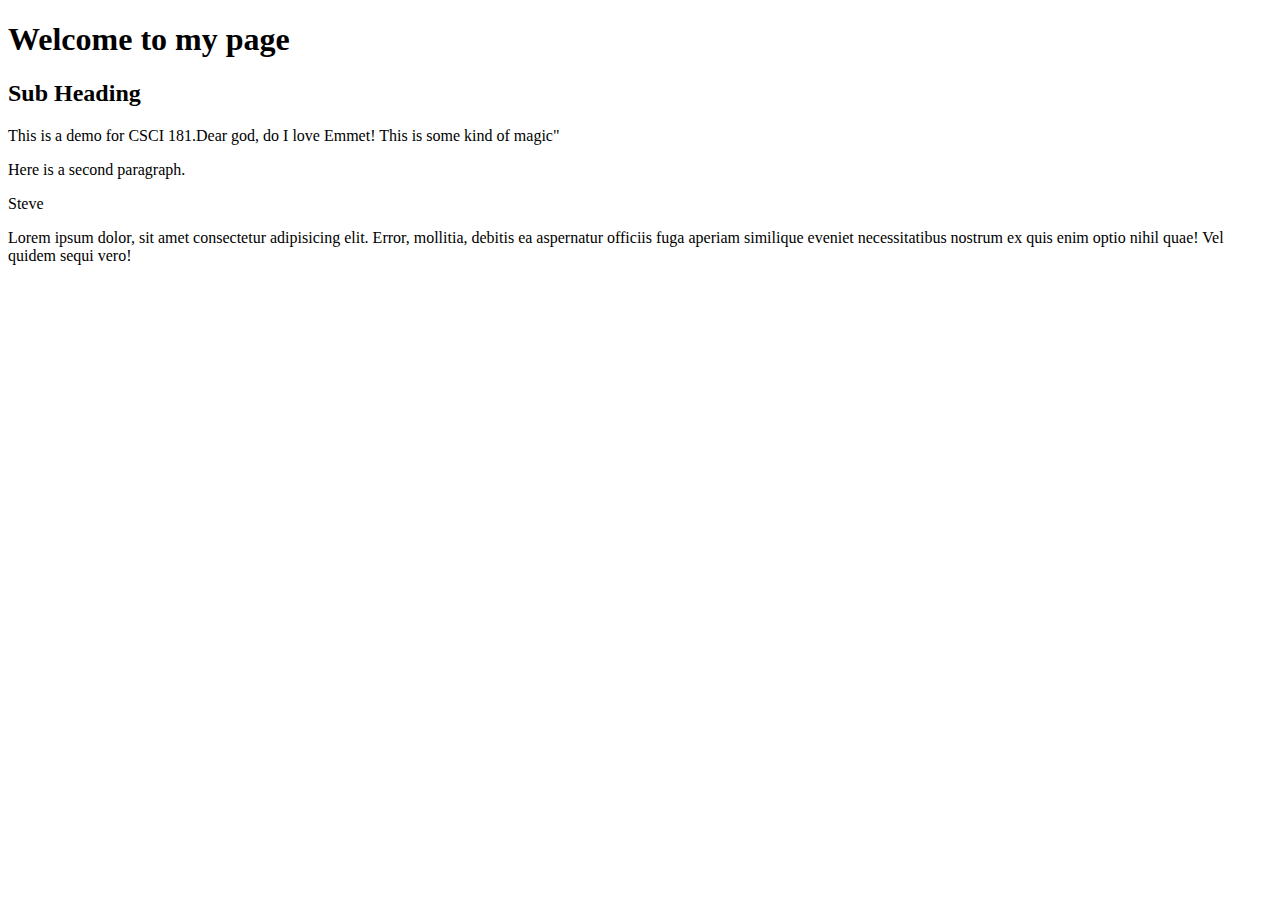
==== index.html @ 6b1b07e1 "added index" ====
<!DOCTYPE html>
<html lang="en">
<head>
    <meta charset="UTF-8">
    <meta http-equiv="X-UA-Compatible" content="IE=edge">
    <meta name="viewport" content="width=device-width, initial-scale=1.0">
    <title>Steve's Page</title>
</head>
<body>
    <h1>Welcome to my page</h1>
    <h2>Sub Heading</h2>
    <p>This is a demo for CSCI 181.Dear god, do I love Emmet! 
        This is some kind of magic"</p>
        <p>Here is a second paragraph.</p>
        <p>Steve</p>

        <p>Lorem ipsum dolor, sit amet consectetur adipisicing elit. Error, mollitia, debitis ea aspernatur officiis fuga aperiam similique eveniet necessitatibus nostrum ex quis enim optio nihil quae! Vel quidem sequi vero!</p>
</body>
</html>
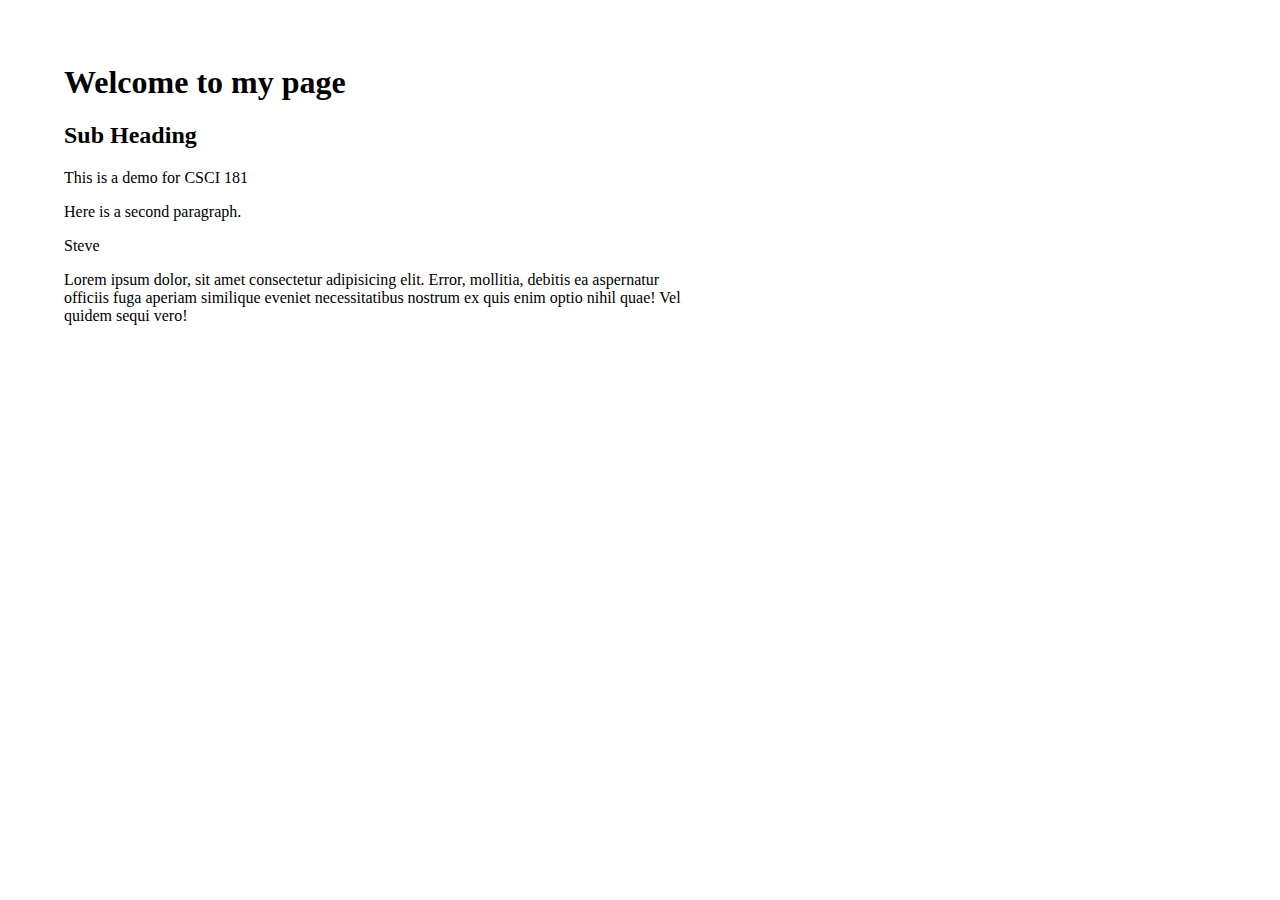
==== commit b27e6e88: "add initial style sheet" ====
--- a/index.html
+++ b/index.html
@@ -1,19 +1,25 @@
 <!DOCTYPE html>
 <html lang="en">
-<head>
-    <meta charset="UTF-8">
-    <meta http-equiv="X-UA-Compatible" content="IE=edge">
-    <meta name="viewport" content="width=device-width, initial-scale=1.0">
+  <head>
+    <meta charset="UTF-8" />
+    <meta http-equiv="X-UA-Compatible" content="IE=edge" />
+    <meta name="viewport" content="width=device-width, initial-scale=1.0" />
     <title>Steve's Page</title>
-</head>
-<body>
+    <link rel="stylesheet" href="css/styles.css">
+  </head>
+  <body>
     <h1>Welcome to my page</h1>
     <h2>Sub Heading</h2>
-    <p>This is a demo for CSCI 181.Dear god, do I love Emmet! 
-        This is some kind of magic"</p>
-        <p>Here is a second paragraph.</p>
-        <p>Steve</p>
 
-        <p>Lorem ipsum dolor, sit amet consectetur adipisicing elit. Error, mollitia, debitis ea aspernatur officiis fuga aperiam similique eveniet necessitatibus nostrum ex quis enim optio nihil quae! Vel quidem sequi vero!</p>
-</body>
-</html>+    <p>This is a demo for CSCI 181</p>
+    <p>Here is a second paragraph.</p>
+    <p>Steve</p>
+
+    <p>
+      Lorem ipsum dolor, sit amet consectetur adipisicing elit. Error, mollitia,
+      debitis ea aspernatur officiis fuga aperiam similique eveniet
+      necessitatibus nostrum ex quis enim optio nihil quae! Vel quidem sequi
+      vero!
+    </p>
+  </body>
+</html>
--- a/css/styles.css
+++ b/css/styles.css
@@ -0,0 +1,7 @@
+/* basic style sheet */
+
+body {
+    width: 50%;
+    font-family: Verdana;
+    margin: 5%;
+}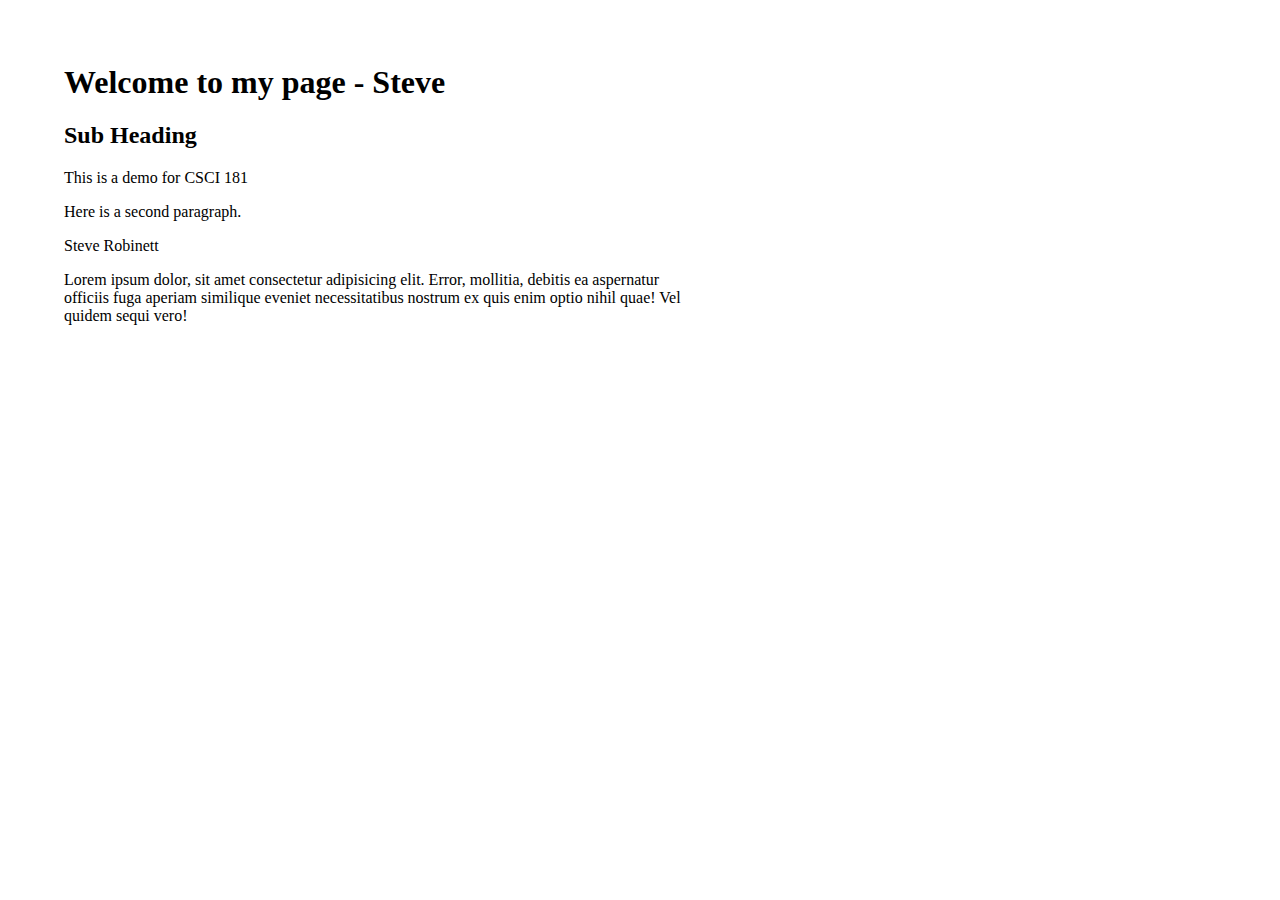
==== commit b43ebde0: "add name" ====
--- a/index.html
+++ b/index.html
@@ -8,12 +8,12 @@
     <link rel="stylesheet" href="css/styles.css">
   </head>
   <body>
-    <h1>Welcome to my page</h1>
+    <h1>Welcome to my page - Steve</h1>
     <h2>Sub Heading</h2>
 
     <p>This is a demo for CSCI 181</p>
     <p>Here is a second paragraph.</p>
-    <p>Steve</p>
+    <p>Steve Robinett</p>
 
     <p>
       Lorem ipsum dolor, sit amet consectetur adipisicing elit. Error, mollitia,
